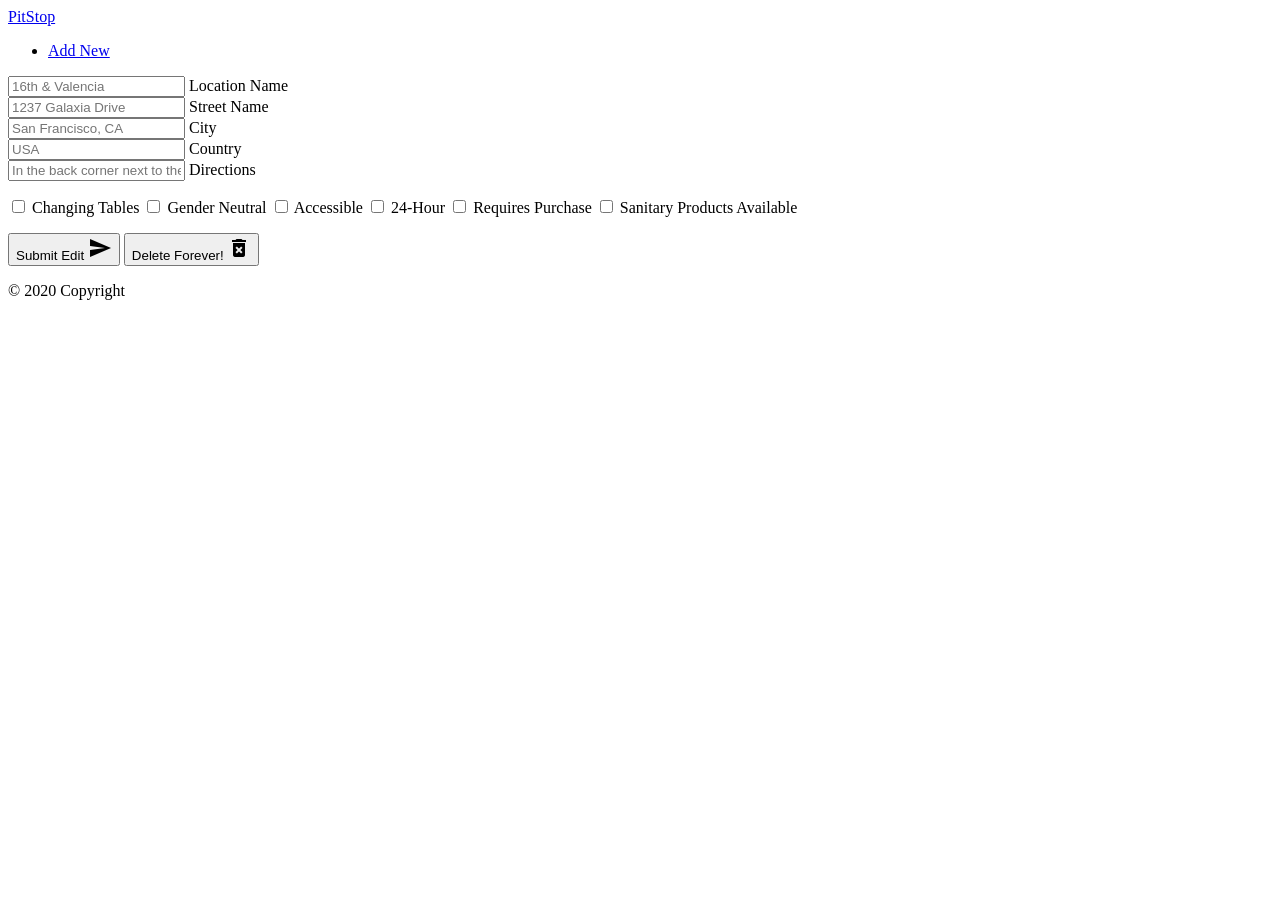
==== views/restrooms/edit.html @ 6edc9ec9 "Merge branch 'submaster' of https://git.generalassemb.ly/aurelieverrot/Project_1_PitStop into submas" ====
<!DOCTYPE html>
<html lang="en">
<head>
  <meta charset="UTF-8">
  <meta name="viewport" content="width=device-width, initial-scale=1.0">

  <!-- Materialize CSS -->
  <link type="text/css" rel="stylesheet" href="/styles/materialize.css"  media="screen,projection"/>

  <!-- Custom CSS -->
  <link rel="stylesheet" href="/styles/styles.css">

  <!-- Google Icons -->
  <link href="https://fonts.googleapis.com/icon?family=Material+Icons" rel="stylesheet">

  <!-- Materialize JS -->
  <script defer type="text/javascript" src="/scripts/materialize.min.js"></script>

  <!-- Custom JS -->
  <script defer type="text/javascript" src="/scripts/editRestroom.js"></script>

  <title>Edit Restroom</title>
</head>

<body>
  <header>
    <nav>
      <div class="nav-wrapper #ff5722 deep-orange">
        <a href="/" class="brand-logo">PitStop</a>
        <ul id="nav-mobile" class="right">
        <li><a href="/restrooms/new">Add New</a></li>
        </ul>
      </div>
    </nav>
  </header>

  <!-- FORM -->
  <main id="edit-main">
    <div class="container">
      <form class="col s12" id="editRestroom">
        <div class="row">
          <!-- Location Name -->
          <div class="input-field col s12">
            <input type="text" value="" placeholder="16th & Valencia" id="location_name" class="validate">
            <label for="location_name">Location Name</label>
          </div>

          <!-- Street Address -->
          <div class="input-field col s12">
            <input type="text" placeholder="1237 Galaxia Drive" value="" id="street_name" class="validate">
            <label for="street_name">Street Name</label>
          </div>

          
          <!-- City & State -->
          <div class="input-field col s12">
            <input type="text" placeholder="San Francisco, CA" value="" id="city_name">
            <label for="city_name">City</label>
          </div>
          
          <!-- Country -->
          <div class="input-field col s12">
            <input type="text" placeholder="USA" value="" id="country">
            <label for="country">Country</label>
          </div>

          <!-- Directions -->
          <div class="input-field col s12">
            <input type="text" placeholder="In the back corner next to the bar." id="directions" value="">
            <label for="directions">Directions</label>
          </div>
          
          <!-- Features -->
          <p id="edit-features">
            <label for="changing_station">
              <input type="checkbox" name="changing_station" id="changing_station" value="true"/>
              <span>Changing Tables</span>
          </label>

          <label for="gender_neutral">
            <input type="checkbox" name="gender_neutral" id="gender_neutral" value="true"/>
            <span>Gender Neutral</span>
          </label>
          
          <label for="accessible">
            <input type="checkbox" name="accessible" id="accessible" value="true"/>
            <span>Accessible</span>
          </label>

          <label for="hours">
            <input type="checkbox" name="hours" id="hours" value="true"/>
            <span>24-Hour</span>
          </label>

          <label for="req_purchase">
            <input type="checkbox" name="req_purchase" id="req_purchase" value="true"/>
            <span>Requires Purchase</span>
          </label>

          <label for="sanitary_products">
            <input type="checkbox" name="sanitary_products" id="sanitary_products" value="true"/>
            <span>Sanitary Products Available</span>
          </label>
          </p>
          
          <div id="button-container">

            <!-- Submit Button -->
            <button id="edit-submit-button" class="btn waves-effect waves-light" type="submit" name="action">
              Submit Edit
              <i class="material-icons right">send</i>
            </button>

            <!-- Delete Button -->
            <button type="button" id="delete-button" class="btn waves-effect waves-light red lighten-1 right" name="delete">
              Delete Forever!
              <i class="material-icons right">delete_forever</i>
            </button>

          </div>
    
        </div>
      </form>
      
    </div>
  </main>

    <footer class="page-footer #00acc1 cyan darken-1">
      <div class="footer-copyright #00acc1 cyan darken-1">
        <div class="container #00acc1 cyan darken-1">
        <p>© 2020 Copyright</p>
        </div>
      </div>
    </footer>
  </body>
</html>
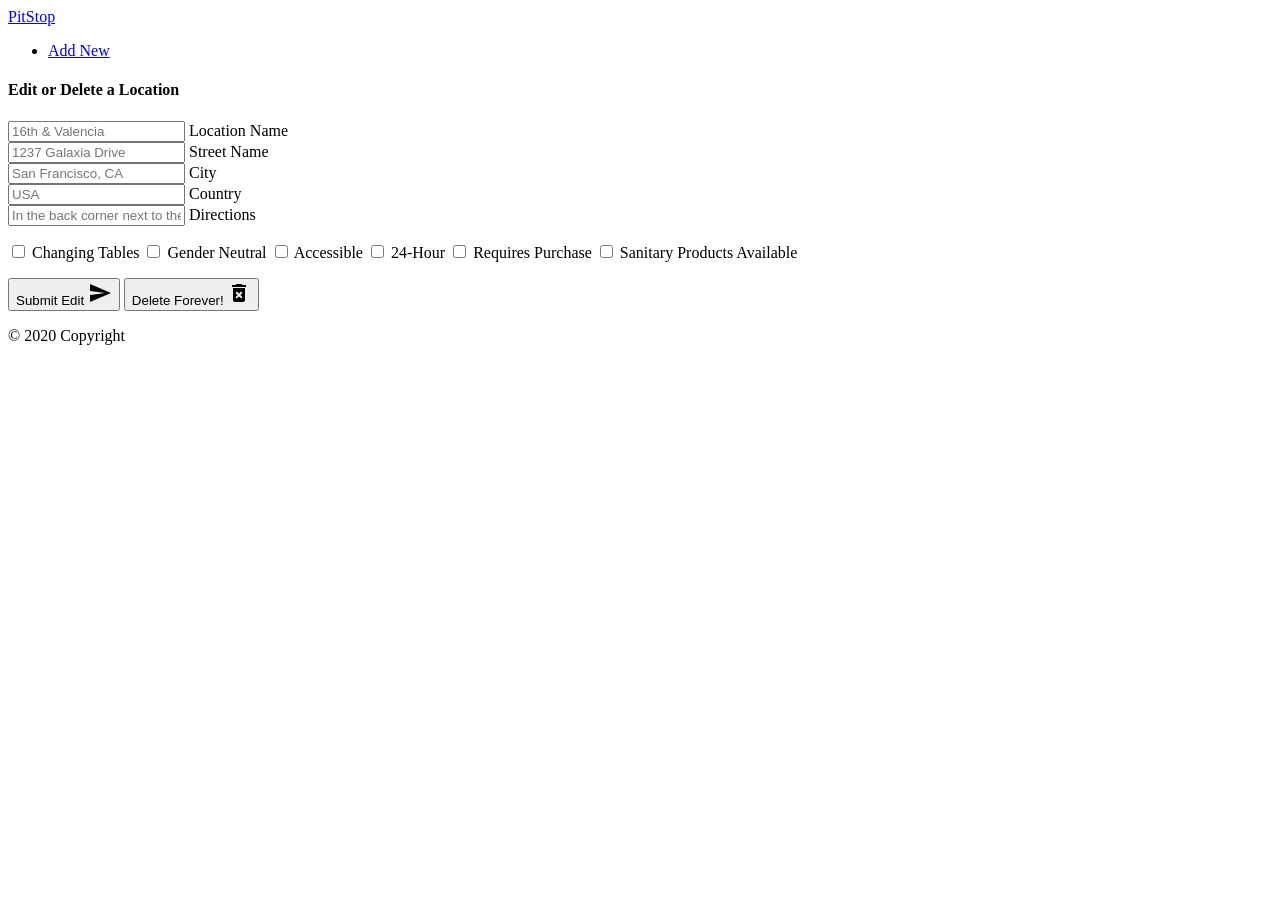
==== commit cde0f420: "Merge branch 'submaster' of https://git.generalassemb.ly/aurelieverrot/Project_1_PitStop into submas" ====
--- a/views/restrooms/edit.html
+++ b/views/restrooms/edit.html
@@ -3,131 +3,106 @@
 <head>
   <meta charset="UTF-8">
   <meta name="viewport" content="width=device-width, initial-scale=1.0">
-
   <!-- Materialize CSS -->
   <link type="text/css" rel="stylesheet" href="/styles/materialize.css"  media="screen,projection"/>
-
   <!-- Custom CSS -->
   <link rel="stylesheet" href="/styles/styles.css">
-
   <!-- Google Icons -->
   <link href="https://fonts.googleapis.com/icon?family=Material+Icons" rel="stylesheet">
-
   <!-- Materialize JS -->
   <script defer type="text/javascript" src="/scripts/materialize.min.js"></script>
-
   <!-- Custom JS -->
   <script defer type="text/javascript" src="/scripts/editRestroom.js"></script>
-
   <title>Edit Restroom</title>
 </head>
-
 <body>
   <header>
     <nav>
-      <div class="nav-wrapper #ff5722 deep-orange">
+      <div class="nav-wrapper #ff5722 deep-orange lighten-2">
         <a href="/" class="brand-logo">PitStop</a>
-        <ul id="nav-mobile" class="right">
+        <ul id="nav-mobile" class="right deep-orange lighten-3">
         <li><a href="/restrooms/new">Add New</a></li>
         </ul>
       </div>
     </nav>
   </header>
-
   <!-- FORM -->
   <main id="edit-main">
     <div class="container">
       <form class="col s12" id="editRestroom">
         <div class="row">
+          <h4>Edit or Delete a Location</h4>
           <!-- Location Name -->
           <div class="input-field col s12">
             <input type="text" value="" placeholder="16th & Valencia" id="location_name" class="validate">
             <label for="location_name">Location Name</label>
           </div>
-
           <!-- Street Address -->
           <div class="input-field col s12">
             <input type="text" placeholder="1237 Galaxia Drive" value="" id="street_name" class="validate">
             <label for="street_name">Street Name</label>
           </div>
-
-          
           <!-- City & State -->
           <div class="input-field col s12">
             <input type="text" placeholder="San Francisco, CA" value="" id="city_name">
             <label for="city_name">City</label>
           </div>
-          
           <!-- Country -->
           <div class="input-field col s12">
             <input type="text" placeholder="USA" value="" id="country">
             <label for="country">Country</label>
           </div>
-
           <!-- Directions -->
           <div class="input-field col s12">
             <input type="text" placeholder="In the back corner next to the bar." id="directions" value="">
             <label for="directions">Directions</label>
           </div>
-          
           <!-- Features -->
           <p id="edit-features">
             <label for="changing_station">
               <input type="checkbox" name="changing_station" id="changing_station" value="true"/>
               <span>Changing Tables</span>
           </label>
-
           <label for="gender_neutral">
             <input type="checkbox" name="gender_neutral" id="gender_neutral" value="true"/>
             <span>Gender Neutral</span>
           </label>
-          
           <label for="accessible">
             <input type="checkbox" name="accessible" id="accessible" value="true"/>
             <span>Accessible</span>
           </label>
-
           <label for="hours">
             <input type="checkbox" name="hours" id="hours" value="true"/>
             <span>24-Hour</span>
           </label>
-
           <label for="req_purchase">
             <input type="checkbox" name="req_purchase" id="req_purchase" value="true"/>
             <span>Requires Purchase</span>
           </label>
-
           <label for="sanitary_products">
             <input type="checkbox" name="sanitary_products" id="sanitary_products" value="true"/>
             <span>Sanitary Products Available</span>
           </label>
           </p>
-          
           <div id="button-container">
-
             <!-- Submit Button -->
-            <button id="edit-submit-button" class="btn waves-effect waves-light" type="submit" name="action">
+            <button id="edit-submit-button" class="btn waves-effect waves-light teal lighten-2" type="submit" name="action">
               Submit Edit
               <i class="material-icons right">send</i>
             </button>
-
             <!-- Delete Button -->
             <button type="button" id="delete-button" class="btn waves-effect waves-light red lighten-1 right" name="delete">
               Delete Forever!
               <i class="material-icons right">delete_forever</i>
             </button>
-
           </div>
-    
         </div>
       </form>
-      
     </div>
   </main>
-
-    <footer class="page-footer #00acc1 cyan darken-1">
-      <div class="footer-copyright #00acc1 cyan darken-1">
-        <div class="container #00acc1 cyan darken-1">
+  <footer class="page-footer #00acc1 teal lighten-2">
+    <div class="footer-copyright #00acc1 teal lighten-2">
+        <div class="container #00acc1 teal lighten-2">
         <p>© 2020 Copyright</p>
         </div>
       </div>
